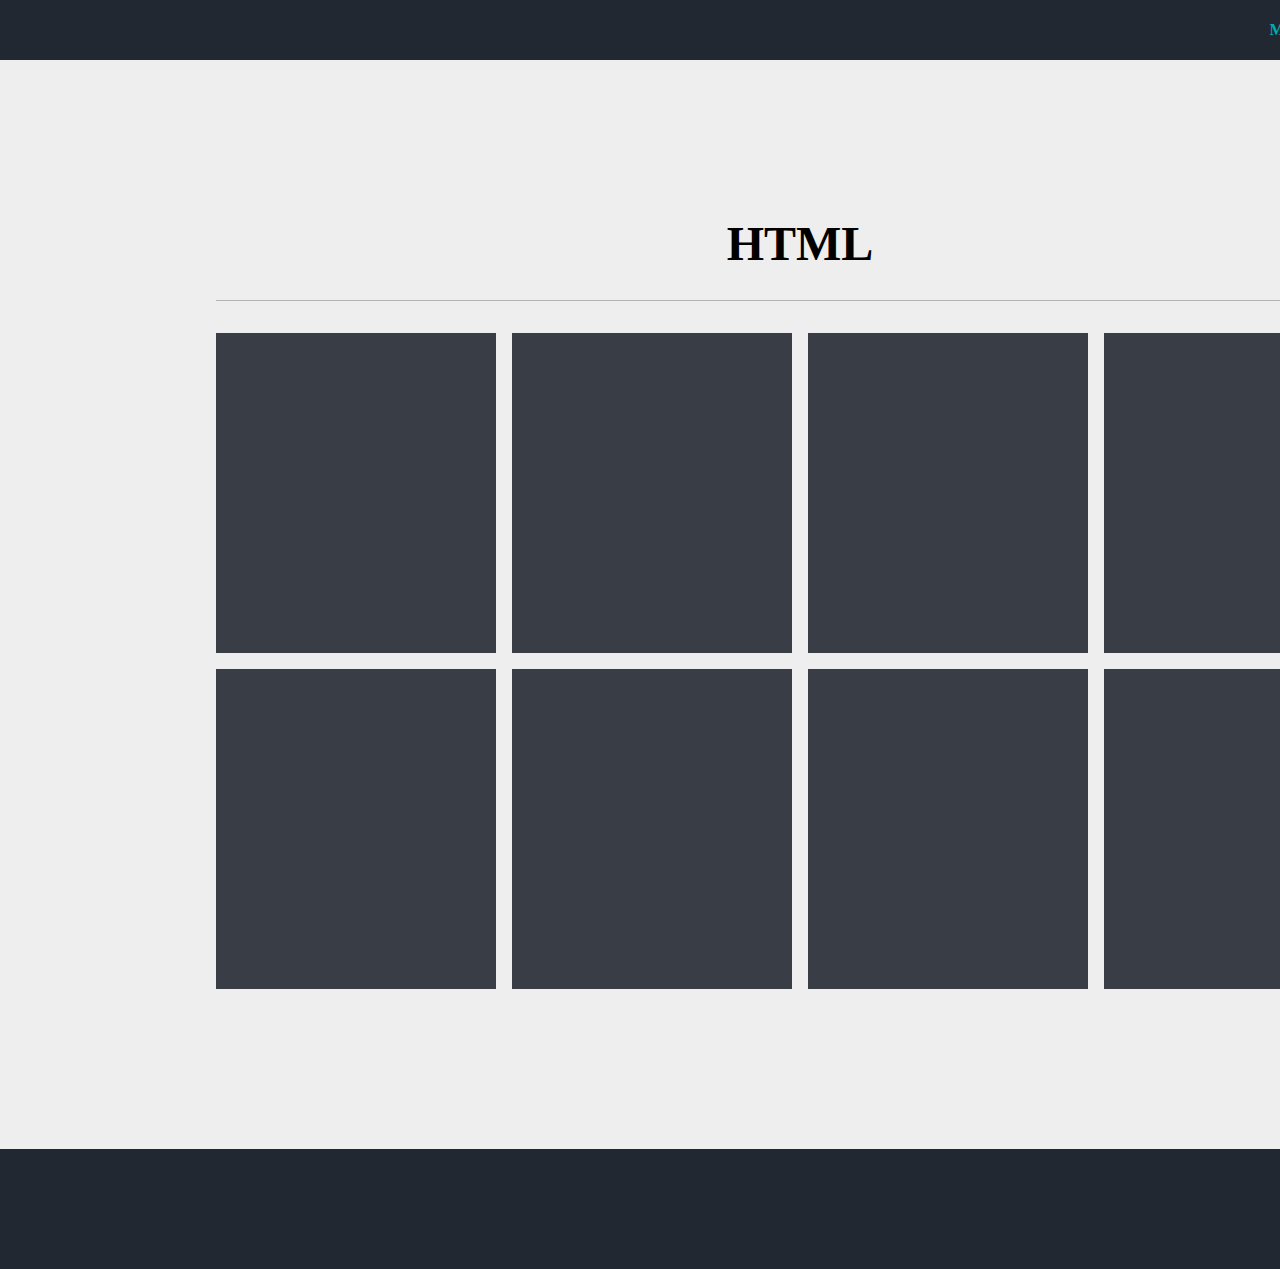
==== css.html @ a2a67a40 "Add files via upload" ====
<!DOCTYPE html>
<html lang="ko">
<head>
    <meta charset="UTF-8">
    <meta name="viewport" content="width=device-width, initial-scale=1.0">
    <title>Dev-Blog | HTML</title>
    <link rel="stylesheet" href="./reset.css">
    <link rel="stylesheet" href="./css.css">
</head>
<body>
    <header>
        <div id="nav_box">
            <div id="menu_box">
                <p>MENU</p>
                <div class="menu_close none">
                    <a href="./index.html"><p>HOME</p></a>
                    <a href="./html.html"><p>HTML</p></a>
                    <a href="./css.html"><p>CSS</p></a>
                    <a href="./java_script.html"><p>JAVASCRIPT</p></a>
                </div>
            </div>
        </div>
    </header>
    <main>
        <h1>HTML</h1>
        <div id="html_menu">
            <div class="menu"></div>
            <div class="menu"></div>
            <div class="menu"></div>
            <div class="menu"></div>
            <div class="menu"></div>
            <div class="menu"></div>
            <div class="menu"></div>
            <div class="menu"></div>
        </div>
        <div id="main_footer"></div>
    </main>
    <footer></footer>
    <script src="./css.js"></script>
</body>
</html>
---- css.css ----
* {
    box-sizing: border-box;
}
header {
    width: 100%;
    min-width: 1600px;
    min-height: 60px;
    background-color: #222831;
    display: flex;
    justify-content: center;
}
#nav_box {
    width: 1168px;
    display: flex;
    flex-direction: column;
    align-items: center;
    position: relative;
}
#menu_box {
    position: absolute;
    right: 0;
}
#menu_box > div > a > p,
#menu_box > p {
    width: 180px;
    height: 60px;
    color: #00adb5;
    font-weight: bold;
    display: flex;
    justify-content: center;
    align-items: center;
    overflow: hidden;
}
#menu_box > div > a > p {
    background-color: #393e46;
}
.none {
    display: none;
}
.menu_open {
    animation-name: menu_open;
    animation-duration: 1s;
    overflow: hidden;
    height: 240px;
}
@keyframes menu_open {
    from {
        height: 0;
    }
    to {
        height: 240px;
    }
}
.menu_close {
    animation-name: menu_close;
    animation-duration: 1s;
    overflow: hidden;
    height: 0;
}
@keyframes menu_close {
    from {
        height: 240px;
    }
    to {
        height: 0;
    }
}
main {
    width: 100%;
    min-width: 1600px;
    min-height: calc(100vh - 180px);
    background-color: #EEEEEE;
    display: flex;
    flex-direction: column;
    align-items: center;
}
h1 {
    text-align: center;
    width: 1168px;
    font-size: 48px;
    font-weight: bold;
    margin: 160px 0 0;
    padding: 0 0 32px;
    border-width: 0 0 1px 0;
    border-color: #b4b4b4;
    border-style: solid;
}
#html_menu {
    width: 1168px;
    margin: 32px 0;
    display: grid;
    grid-template-columns: 280px 280px 280px 280px;
    grid-template-rows: 320px 320px;
    gap: 16px;
}
.menu {
    background-color: #393e46;
}
#main_footer {
    width: 100%;
    min-width: 1600px;
    height: 128px;
    background-color: #EEEEEE;
}
footer {
    width: 100%;
    min-width: 1600px;
    height: 120px;
    background-color: #222831;
}
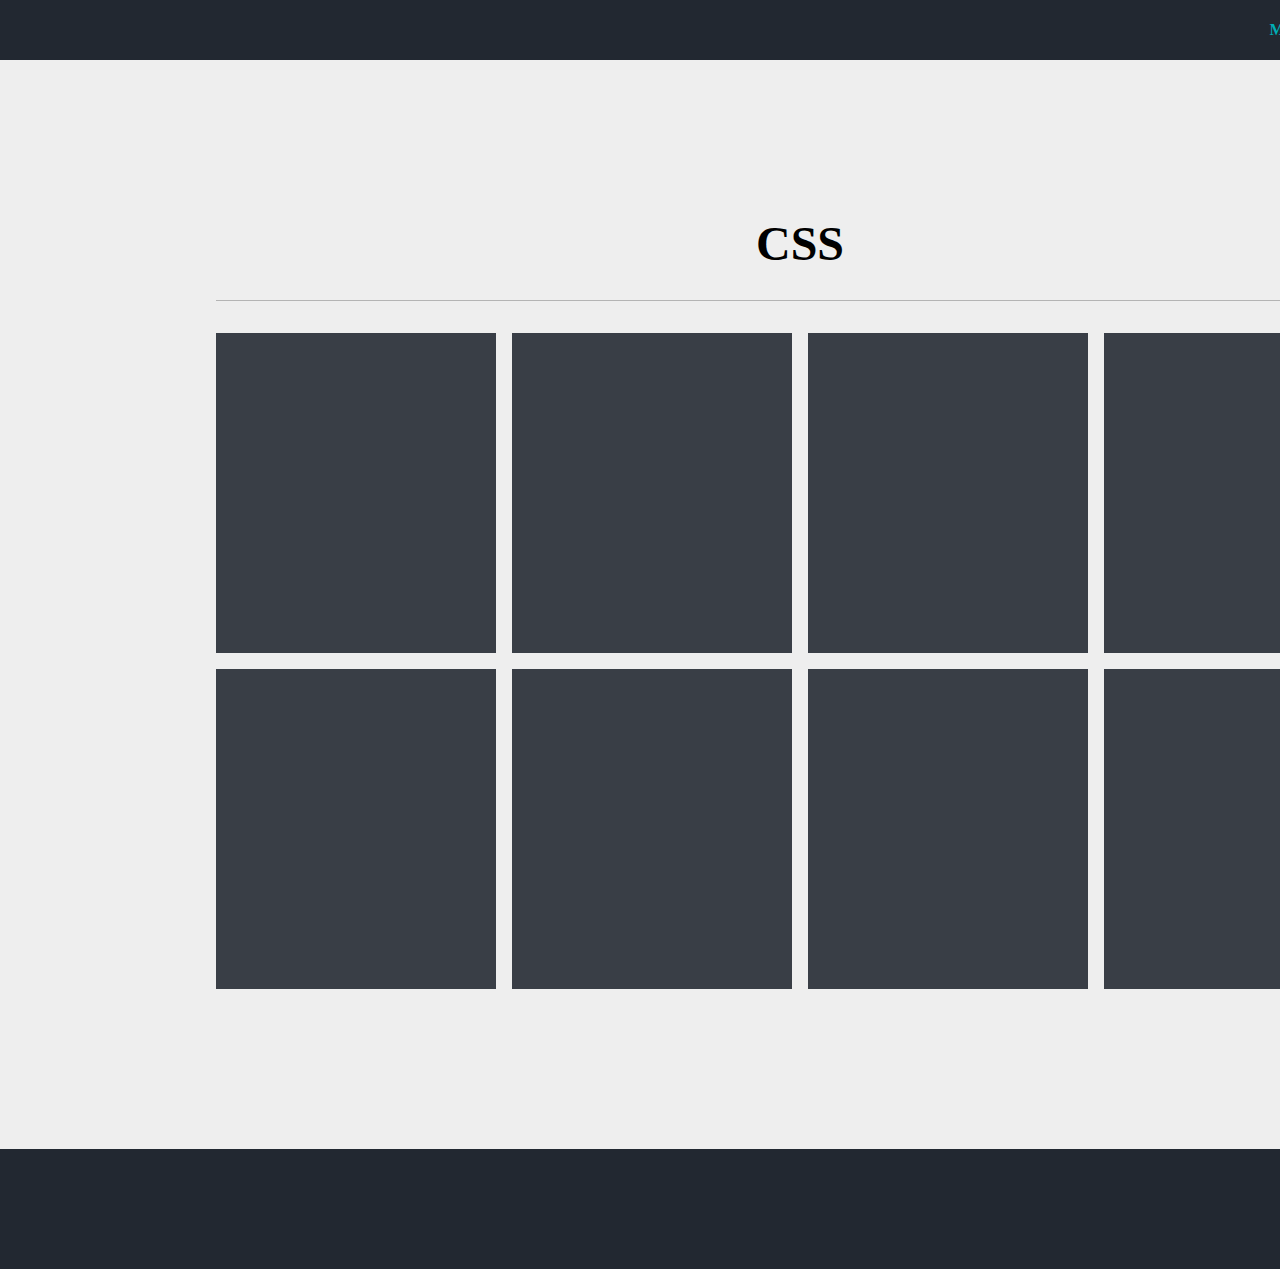
==== commit 8c389b37: "Add files via upload" ====
--- a/css.html
+++ b/css.html
@@ -22,7 +22,7 @@
         </div>
     </header>
     <main>
-        <h1>HTML</h1>
+        <h1>CSS</h1>
         <div id="html_menu">
             <div class="menu"></div>
             <div class="menu"></div>
--- a/css.css
+++ b/css.css
@@ -1,5 +1,8 @@
 * {
     box-sizing: border-box;
+}
+a {
+    text-decoration-line: none;
 }
 header {
     width: 100%;
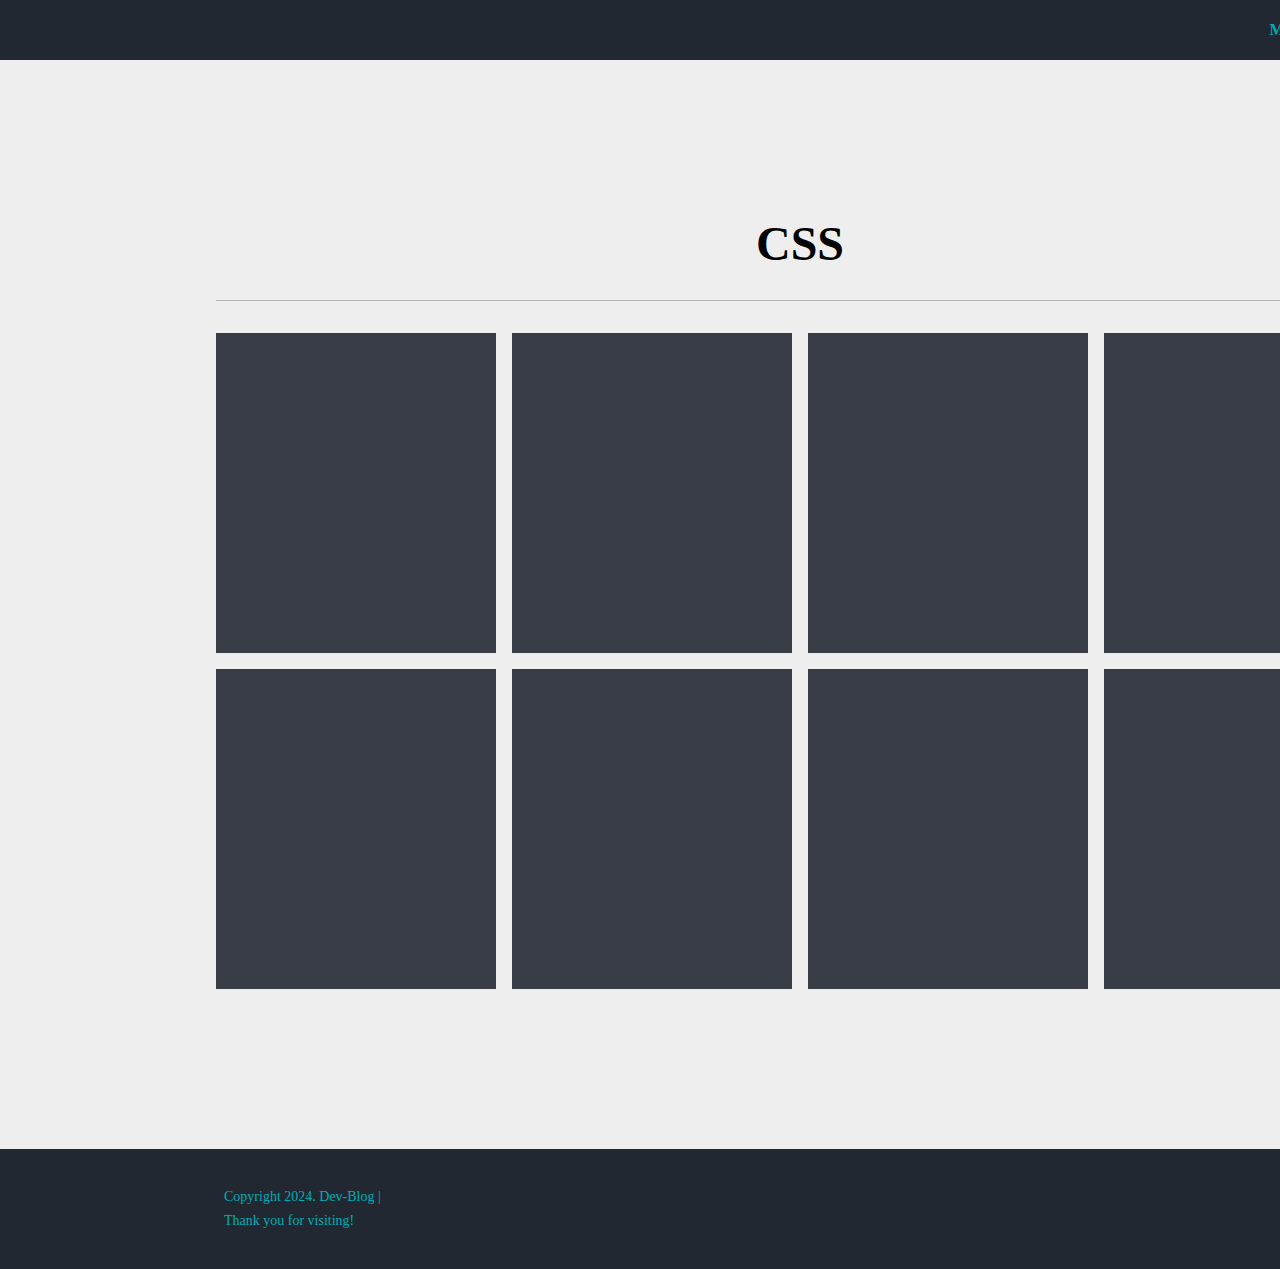
==== commit 34f514a2: "Add files via upload" ====
--- a/css.html
+++ b/css.html
@@ -3,7 +3,7 @@
 <head>
     <meta charset="UTF-8">
     <meta name="viewport" content="width=device-width, initial-scale=1.0">
-    <title>Dev-Blog | HTML</title>
+    <title>Dev-Blog | CSS</title>
     <link rel="stylesheet" href="./reset.css">
     <link rel="stylesheet" href="./css.css">
 </head>
@@ -24,7 +24,7 @@
     <main>
         <h1>CSS</h1>
         <div id="html_menu">
-            <div class="menu"></div>
+            <a href="./post_1.html"><div class="menu"></div></a>
             <div class="menu"></div>
             <div class="menu"></div>
             <div class="menu"></div>
@@ -35,7 +35,12 @@
         </div>
         <div id="main_footer"></div>
     </main>
-    <footer></footer>
+    <footer>
+        <div id="footer_info">
+            <p>Copyright 2024. Dev-Blog |</p>
+            <p>Thank you for visiting!</p>
+        </div>
+    </footer>
     <script src="./css.js"></script>
 </body>
 </html>--- a/css.css
+++ b/css.css
@@ -98,6 +98,8 @@
 }
 .menu {
     background-color: #393e46;
+    width: 280px;
+    height: 320px;
 }
 #main_footer {
     width: 100%;
@@ -110,4 +112,16 @@
     min-width: 1600px;
     height: 120px;
     background-color: #222831;
+    display: flex;
+    justify-content: center;
+    align-items: center;
 }
+#footer_info {
+    width: 1168px;
+    font-size: 14px;
+    line-height: 24px;
+    color: #00ADB5;
+}
+#footer_info > p {
+    margin: 0 0 0 8px;
+}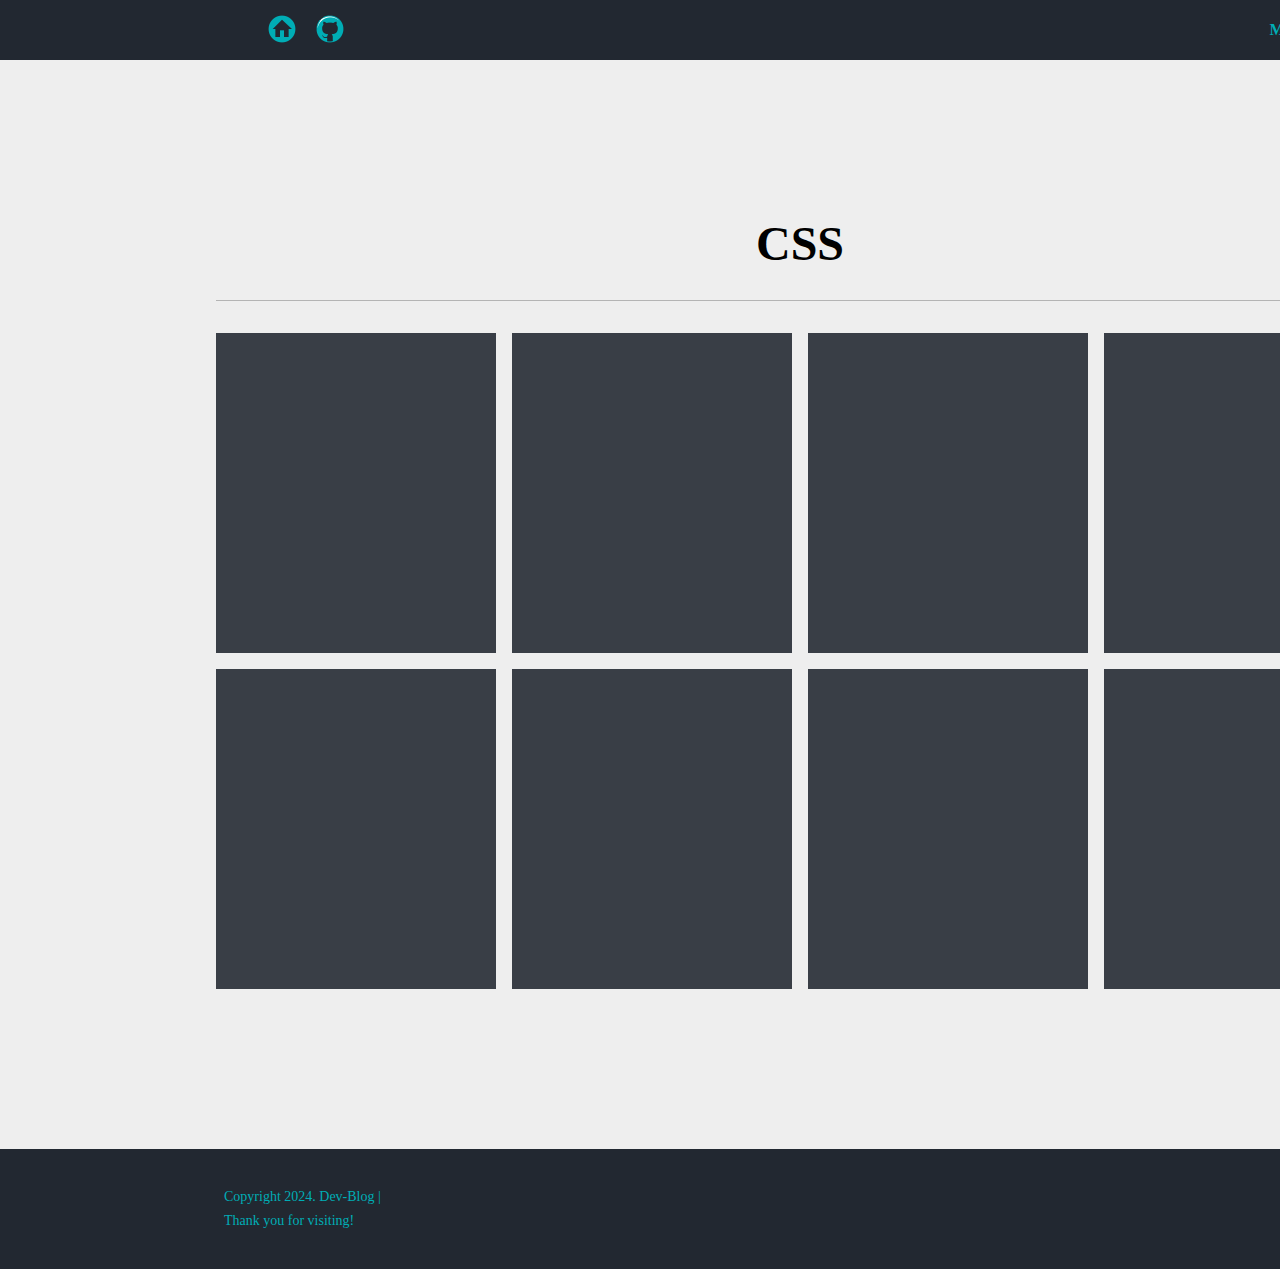
==== commit c72c2e1e: "Add files via upload" ====
--- a/css.html
+++ b/css.html
@@ -1,46 +1,64 @@
 <!DOCTYPE html>
 <html lang="ko">
-<head>
-    <meta charset="UTF-8">
-    <meta name="viewport" content="width=device-width, initial-scale=1.0">
-    <title>Dev-Blog | CSS</title>
-    <link rel="stylesheet" href="./reset.css">
-    <link rel="stylesheet" href="./css.css">
-</head>
-<body>
-    <header>
-        <div id="nav_box">
-            <div id="menu_box">
-                <p>MENU</p>
-                <div class="menu_close none">
-                    <a href="./index.html"><p>HOME</p></a>
-                    <a href="./html.html"><p>HTML</p></a>
-                    <a href="./css.html"><p>CSS</p></a>
-                    <a href="./java_script.html"><p>JAVASCRIPT</p></a>
+    <head>
+        <meta charset="UTF-8">
+        <meta name="viewport" content="width=device-width, initial-scale=1.0">
+        <title>Dev-Blog | CSS</title>
+        <link rel="stylesheet" href="./reset.css">
+        <link rel="stylesheet" href="./css.css">
+    </head>
+    <body>
+        <header>
+            <div id="nav_box">
+                <div id="nav_button_box">
+                    <a href="./index.html">
+                        <div class="nav_button"><img src="./images/home_icon.png"></div>
+                    </a>
+                    <a href="https://github.com/oct1H/">
+                        <div class="nav_button"><img src="./images/github_icon.png"></div>
+                    </a>
+                </div>
+                <div id="menu_box">
+                    <p>MENU</p>
+                    <div class="menu_close none">
+                        <a href="./index.html">
+                            <p>HOME</p>
+                        </a>
+                        <a href="./html.html">
+                            <p>HTML</p>
+                        </a>
+                        <a href="./css.html">
+                            <p>CSS</p>
+                        </a>
+                        <a href="./java_script.html">
+                            <p>JAVASCRIPT</p>
+                        </a>
+                    </div>
                 </div>
             </div>
-        </div>
-    </header>
-    <main>
-        <h1>CSS</h1>
-        <div id="html_menu">
-            <a href="./post_1.html"><div class="menu"></div></a>
-            <div class="menu"></div>
-            <div class="menu"></div>
-            <div class="menu"></div>
-            <div class="menu"></div>
-            <div class="menu"></div>
-            <div class="menu"></div>
-            <div class="menu"></div>
-        </div>
-        <div id="main_footer"></div>
-    </main>
-    <footer>
-        <div id="footer_info">
-            <p>Copyright 2024. Dev-Blog |</p>
-            <p>Thank you for visiting!</p>
-        </div>
-    </footer>
-    <script src="./css.js"></script>
-</body>
+        </header>
+        <main>
+            <h1>CSS</h1>
+            <div id="html_menu">
+                <a href="./post_1.html">
+                    <div class="menu"></div>
+                </a>
+                <div class="menu"></div>
+                <div class="menu"></div>
+                <div class="menu"></div>
+                <div class="menu"></div>
+                <div class="menu"></div>
+                <div class="menu"></div>
+                <div class="menu"></div>
+            </div>
+            <div id="main_footer"></div>
+        </main>
+        <footer>
+            <div id="footer_info">
+                <p>Copyright 2024. Dev-Blog |</p>
+                <p>Thank you for visiting!</p>
+            </div>
+        </footer>
+        <script src="./css.js"></script>
+    </body>
 </html>--- a/css.css
+++ b/css.css
@@ -19,6 +19,30 @@
     align-items: center;
     position: relative;
 }
+#nav_button_box {
+    width: 180px;
+    height: 60px;
+    display: flex;
+    justify-content: center;
+    align-items: center;
+    gap: 16px;
+    position: absolute;
+    left: 0;
+}
+.nav_button > img {
+    width: 32px;
+    height: 40px;
+    padding: 4px 0;
+    background-size: 0 2px;
+
+}
+.nav_button > img:hover {
+    background-size: 100% 2px;
+    background-image: linear-gradient(#00adb5,#00adb5);
+    background-repeat: no-repeat;
+    background-position: left 0 bottom 0;
+    transition: background-size 0.5s;
+}
 #menu_box {
     position: absolute;
     right: 0;
@@ -33,6 +57,16 @@
     justify-content: center;
     align-items: center;
     overflow: hidden;
+    padding: 4px 0;
+    background-size: 0 2px;
+}
+#menu_box > div > a > p:hover,
+#menu_box > p:hover {
+    background-size: 100% 2px;
+    background-image: linear-gradient(#00adb5,#00adb5);
+    background-repeat: no-repeat;
+    background-position: left 0 bottom 0;
+    transition: background-size 0.5s;
 }
 #menu_box > div > a > p {
     background-color: #393e46;
@@ -124,4 +158,4 @@
 }
 #footer_info > p {
     margin: 0 0 0 8px;
-}+}
